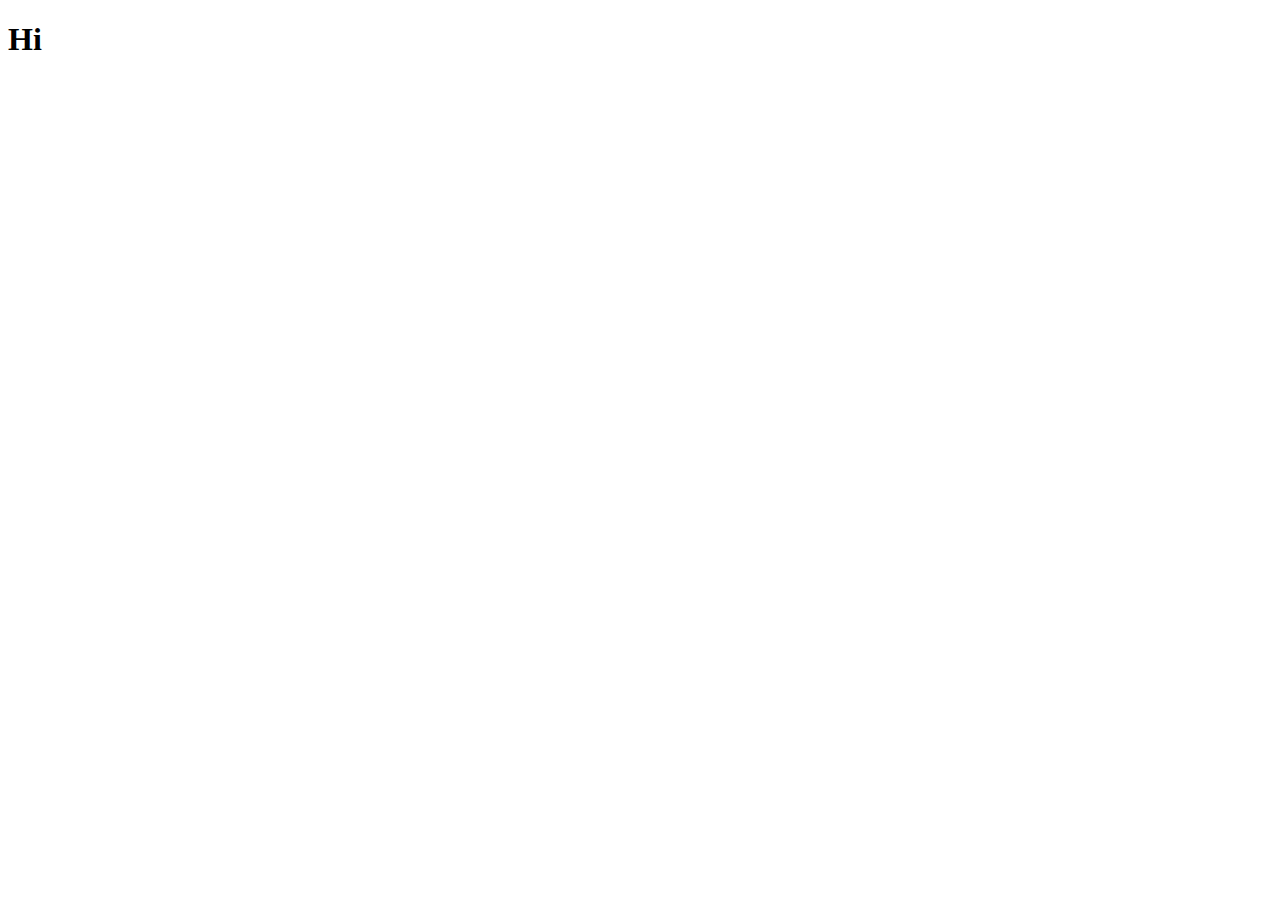
==== index.html @ b38de1ae "Deploying to gh-pages from @ Irina-Suh/goit-js-hw-09@d299c0437d693c5be7229dfa0294b77fa92f9188 🚀" ====
<!DOCTYPE html>
<html lang="en">

<head>
  <meta charset="UTF-8" />
  <link rel="icon" type="image/svg+xml" href="/goit-js-hw-09/favicon.svg" />
  <meta name="viewport" content="width=device-width, initial-scale=1.0" />
  <title>Vanilla App Template</title>
</head>

<body>


  <main>
    <h1>Hi</h1>
  </main>


</body>

</html>
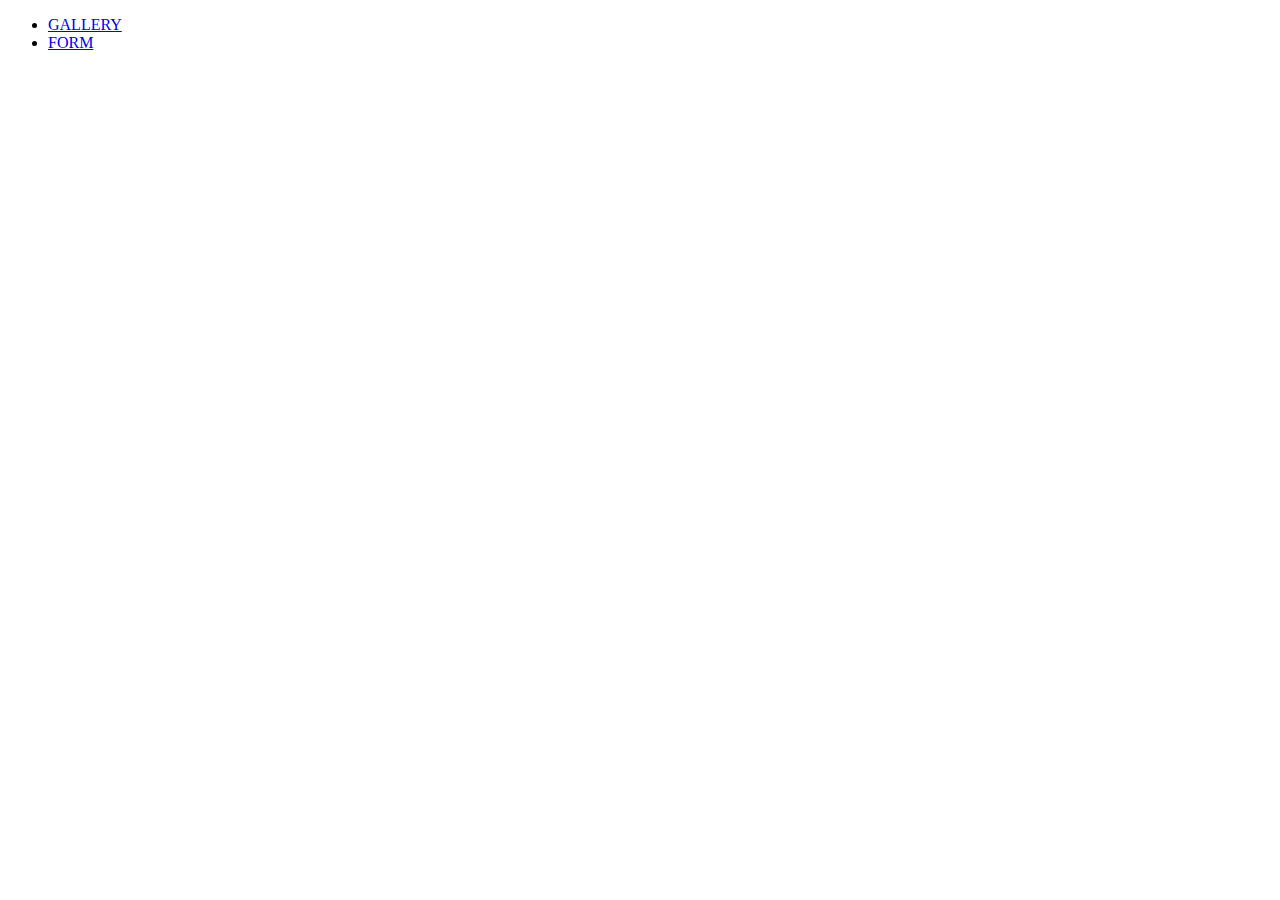
==== commit 90915877: "Deploying to gh-pages from @ Irina-Suh/goit-js-hw-09@affb848f3de761ba0508609372eb421cc624413e 🚀" ====
--- a/index.html
+++ b/index.html
@@ -3,19 +3,21 @@
 
 <head>
   <meta charset="UTF-8" />
-  <link rel="icon" type="image/svg+xml" href="/goit-js-hw-09/favicon.svg" />
+  <!-- <link rel="icon" type="image/svg+xml" href="/favicon.svg" /> -->
   <meta name="viewport" content="width=device-width, initial-scale=1.0" />
-  <title>Vanilla App Template</title>
+  <title>Homework 9</title>
+  <link rel="stylesheet" crossorigin href="/goit-js-hw-09/assets/styles-71YsHhFw.css">
 </head>
 
 <body>
 
 
   <main>
-    <h1>Hi</h1>
   </main>
-
-
+  <ul>
+    <li><a class="slide" href="./1-gallery.html">GALLERY</a></li>
+    <li><a class="slide" href="./2-form.html">FORM</a></li>
+  </ul>
 </body>
 
 </html>